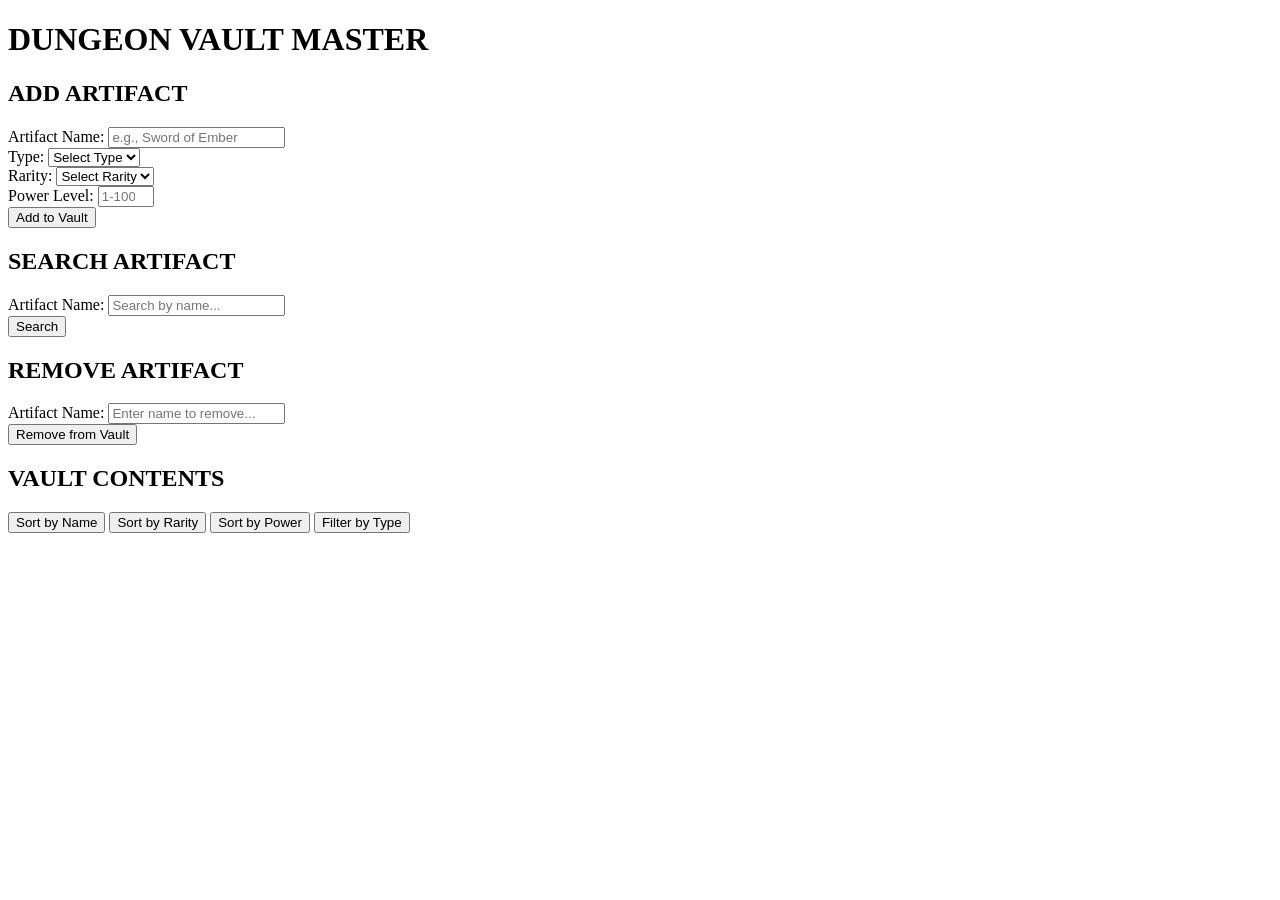
==== homework4/index.html @ 8586189a "Add files for homework4, started basic index.html" ====
<!DOCTYPE html>
<html lang="en">
<head>
  <meta charset="UTF-8">
  <meta name="viewport" content="width=device-width, initial-scale=1.0">
  <title>Dungeon Vault Master</title>
</head>
<body>
  <div class="container">
    <h1>DUNGEON VAULT MASTER</h1>

    <div class="section">
      <h2>ADD ARTIFACT</h2>
      <div class="form-group">
        <label for="artifactName">Artifact Name:</label>
        <input type="text" id="artifactName" placeholder="e.g., Sword of Ember">
      </div>
      <div class="form-group">
        <label for="artifactType">Type:</label>
        <select id="artifactType">
          <option value="">Select Type</option>
          <option value="Weapon">Weapon</option>
          <option value="Armor">Armor</option>
          <option value="Potion">Potion</option>
          <option value="Artifact">Artifact</option>
        </select>
      </div>
      <div class="form-group">
        <label for="artifactRarity">Rarity:</label>
        <select id="artifactRarity">
          <option value="">Select Rarity</option>
          <option value="Common">Common</option>
          <option value="Uncommon">Uncommon</option>
          <option value="Rare">Rare</option>
          <option value="Epic">Epic</option>
          <option value="Legendary">Legendary</option>
        </select>
      </div>
      <div class="form-group">
        <label for="artifactPower">Power Level:</label>
        <input type="number" id="artifactPower" placeholder="1-100" min="1" max="100">
      </div>
      <button onclick="addArtifact()">Add to Vault</button>
      <div id="addMessage" class="message" style="display:none;"></div>
    </div>

    <div class="section">
      <h2>SEARCH ARTIFACT</h2>
      <div class="form-group">
        <label for="searchName">Artifact Name:</label>
        <input type="text" id="searchName" placeholder="Search by name...">
      </div>
      <button onclick="searchArtifact()">Search</button>
      <div id="searchResult" class="message" style="display:none;"></div>
    </div>

    <div class="section">
      <h2>REMOVE ARTIFACT</h2>
      <div class="form-group">
        <label for="removeName">Artifact Name:</label>
        <input type="text" id="removeName" placeholder="Enter name to remove...">
      </div>
      <button onclick="removeArtifact()">Remove from Vault</button>
      <div id="removeMessage" class="message" style="display:none;"></div>
    </div>

    <div class="section">
      <h2>VAULT CONTENTS</h2>
      <div class="controls">
        <button onclick="sortByName()">Sort by Name</button>
        <button onclick="sortByRarity()">Sort by Rarity</button>
        <button onclick="sortByPower()">Sort by Power</button>
        <button onclick="filterByType()">Filter by Type</button>
      </div>
      <div id="vaultDisplay" class="artifact-list"></div>
    </div>
  </div>

  <script src="script.js"></script>
</body>
</html>
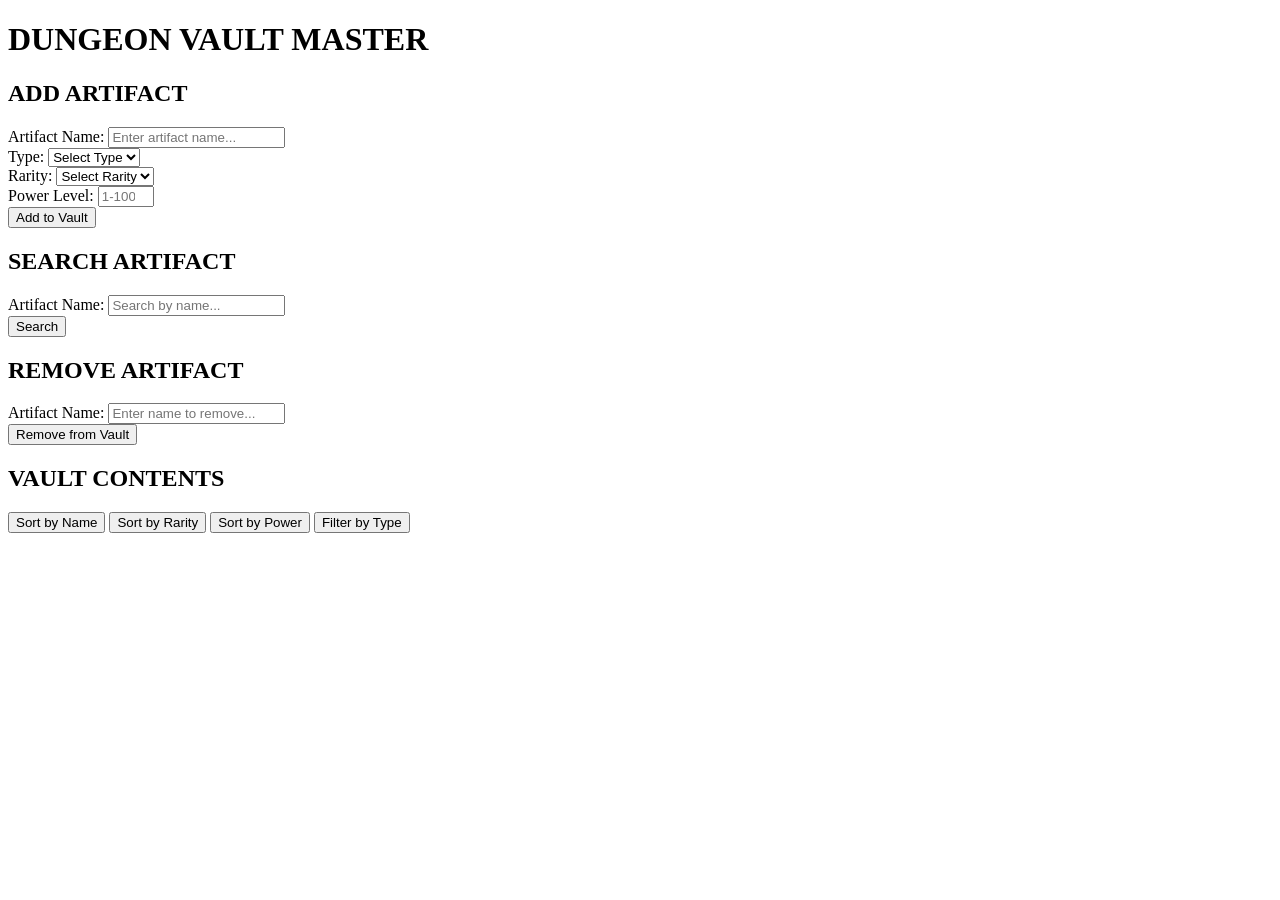
==== commit c06254b1: "Changed some values" ====
--- a/homework4/index.html
+++ b/homework4/index.html
@@ -13,7 +13,7 @@
       <h2>ADD ARTIFACT</h2>
       <div class="form-group">
         <label for="artifactName">Artifact Name:</label>
-        <input type="text" id="artifactName" placeholder="e.g., Sword of Ember">
+        <input type="text" id="artifactName" placeholder="Enter artifact name...">
       </div>
       <div class="form-group">
         <label for="artifactType">Type:</label>
@@ -21,8 +21,7 @@
           <option value="">Select Type</option>
           <option value="Weapon">Weapon</option>
           <option value="Armor">Armor</option>
-          <option value="Potion">Potion</option>
-          <option value="Artifact">Artifact</option>
+          <option value="Accessory">Accessory</option>
         </select>
       </div>
       <div class="form-group">
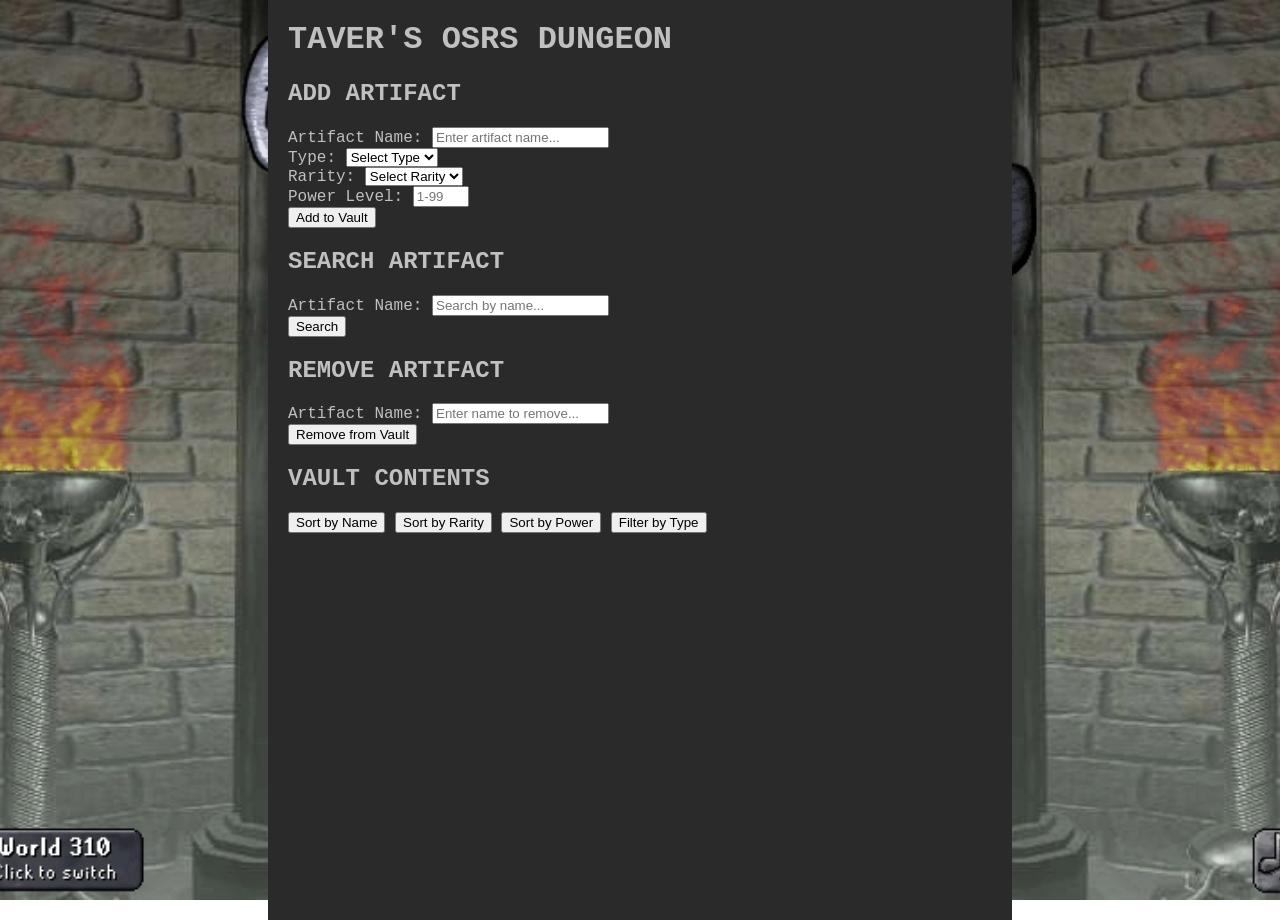
==== commit c221de40: "Added runescape main menu background and some css to force menu to the center, no functionality yet" ====
--- a/homework4/index.html
+++ b/homework4/index.html
@@ -3,11 +3,13 @@
 <head>
   <meta charset="UTF-8">
   <meta name="viewport" content="width=device-width, initial-scale=1.0">
-  <title>Dungeon Vault Master</title>
+  <title>HW4</title>
+  <link rel="stylesheet" href="style.css">
 </head>
 <body>
   <div class="container">
-    <h1>DUNGEON VAULT MASTER</h1>
+    <div class="menu-container">
+    <h1>TAVER'S OSRS DUNGEON</h1>
 
     <div class="section">
       <h2>ADD ARTIFACT</h2>
@@ -37,7 +39,7 @@
       </div>
       <div class="form-group">
         <label for="artifactPower">Power Level:</label>
-        <input type="number" id="artifactPower" placeholder="1-100" min="1" max="100">
+        <input type="number" id="artifactPower" placeholder="1-99" min="1" max="100">
       </div>
       <button onclick="addArtifact()">Add to Vault</button>
       <div id="addMessage" class="message" style="display:none;"></div>
@@ -73,6 +75,7 @@
       </div>
       <div id="vaultDisplay" class="artifact-list"></div>
     </div>
+    </div>
   </div>
 
   <script src="script.js"></script>
--- a/homework4/style.css
+++ b/homework4/style.css
@@ -0,0 +1,22 @@
+body {
+    background-image: url("osrs/background.png");
+    background-size: cover;
+    background-position: center;
+    background-repeat: no-repeat;
+    margin: 0;
+    padding: 0;
+    font-family: 'Courier New', monospace;
+    color: #c0c0c0;
+    display: flex;
+    justify-content: center;
+    align-items: center;
+    height: 100vh;
+}
+
+.menu-container {
+    background: #2a2a2a;
+    padding: 20px;
+    width: 55vw;
+    height: 100vh;
+    overflow-y: auto;
+}
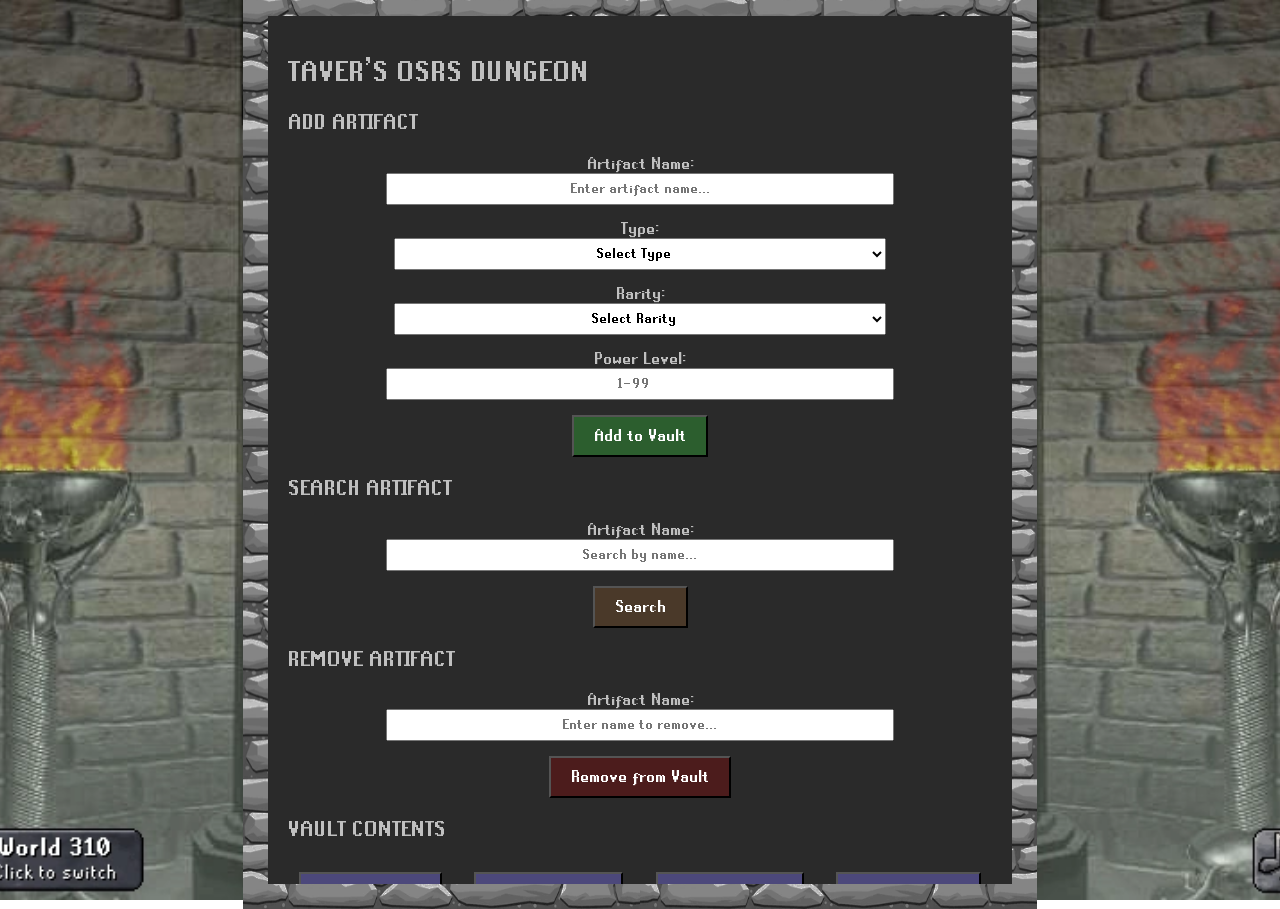
==== commit d1be9e12: "Bunch of changes, mainly color and font for everything, rearranging stuff too" ====
--- a/homework4/index.html
+++ b/homework4/index.html
@@ -41,7 +41,7 @@
         <label for="artifactPower">Power Level:</label>
         <input type="number" id="artifactPower" placeholder="1-99" min="1" max="100">
       </div>
-      <button onclick="addArtifact()">Add to Vault</button>
+      <button class="addButton" onclick="addArtifact()">Add to Vault</button>
       <div id="addMessage" class="message" style="display:none;"></div>
     </div>
 
@@ -51,7 +51,7 @@
         <label for="searchName">Artifact Name:</label>
         <input type="text" id="searchName" placeholder="Search by name...">
       </div>
-      <button onclick="searchArtifact()">Search</button>
+      <button class="searchButton" onclick="searchArtifact()">Search</button>
       <div id="searchResult" class="message" style="display:none;"></div>
     </div>
 
@@ -61,17 +61,17 @@
         <label for="removeName">Artifact Name:</label>
         <input type="text" id="removeName" placeholder="Enter name to remove...">
       </div>
-      <button onclick="removeArtifact()">Remove from Vault</button>
+      <button class="removeButton" onclick="removeArtifact()">Remove from Vault</button>
       <div id="removeMessage" class="message" style="display:none;"></div>
     </div>
 
     <div class="section">
       <h2>VAULT CONTENTS</h2>
       <div class="controls">
-        <button onclick="sortByName()">Sort by Name</button>
-        <button onclick="sortByRarity()">Sort by Rarity</button>
-        <button onclick="sortByPower()">Sort by Power</button>
-        <button onclick="filterByType()">Filter by Type</button>
+        <button class="sortName" onclick="sortByName()">Sort by Name</button>
+        <button class="sortRarity" onclick="sortByRarity()">Sort by Rarity</button>
+        <button class="sortPower" onclick="sortByPower()">Sort by Power</button>
+        <button class="filterType" onclick="filterByType()">Filter by Type</button>
       </div>
       <div id="vaultDisplay" class="artifact-list"></div>
     </div>
--- a/homework4/style.css
+++ b/homework4/style.css
@@ -1,3 +1,13 @@
+@font-face {
+    font-family: 'RunescapeUF';
+    src: url('osrs/runescape_bold.ttf') format('truetype');
+}
+
+h1, h2, h3, label, button, input, select, div, p {
+    font-family: 'RuneScapeUF', sans-serif;
+}
+
+
 body {
     background-image: url("osrs/background.png");
     background-size: cover;
@@ -5,7 +15,7 @@
     background-repeat: no-repeat;
     margin: 0;
     padding: 0;
-    font-family: 'Courier New', monospace;
+    font-family: 'RunescapeUF', monospace;
     color: #c0c0c0;
     display: flex;
     justify-content: center;
@@ -13,10 +23,65 @@
     height: 100vh;
 }
 
+
 .menu-container {
     background: #2a2a2a;
     padding: 20px;
     width: 55vw;
-    height: 100vh;
+    height: 92vh;
     overflow-y: auto;
+    border: 25px solid transparent;
+    border-image: url("osrs/stonebricks.png") 30 round;
+}
+
+.form-group {
+    display: flex;
+    flex-direction: column;
+    align-items: center;
+    margin-bottom: 15px;
+}
+
+.form-group label {
+    text-align: center;
+    font-size: 18px;
+}
+
+.form-group input,
+.form-group select {
+    width: 70%;
+    padding: 6px;
+    font-size: 16px;
+    text-align: center;
+}
+button {
+    display: block;
+    margin: 10px auto;
+    text-align: center;
+    padding: 10px 20px;
+    font-size: 18px;
+    cursor: pointer;
+    color: white;
+}
+
+.controls {
+    display: flex;
+    justify-content: center;
+    gap: 10px;
+    margin: 15px 0;
+}
+
+.addButton {
+    background-color: #2c5e2e;
+}
+
+.searchButton {
+    background-color: #4a3929;
+}
+
+.removeButton {
+    background-color: #4c1c1c;
+}
+
+.sortName, .sortRarity, .sortPower, .filterType {
+    background-color: #4c487b;
 }
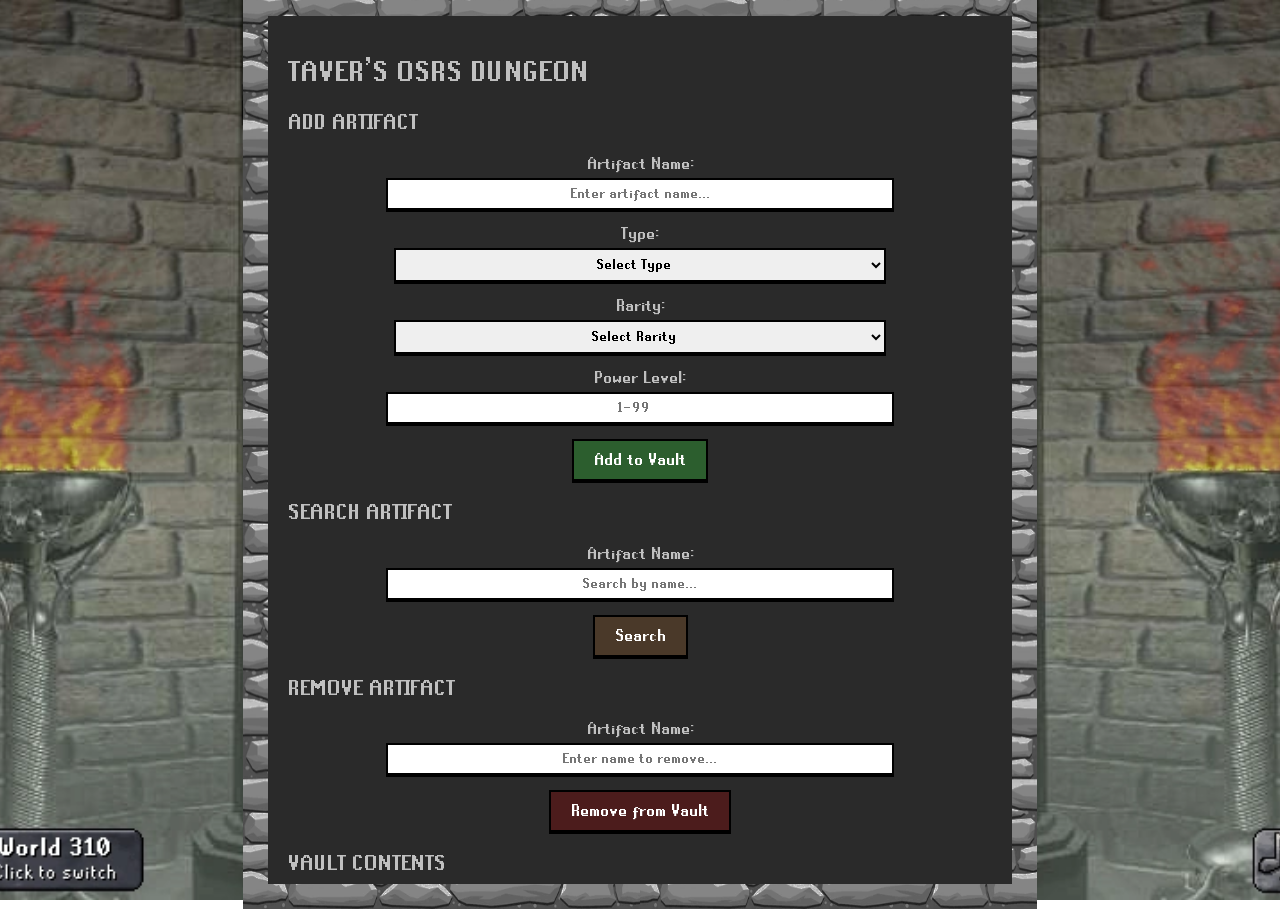
==== commit 34dddfbe: "added functionality for hashing.js" ====
--- a/homework4/index.html
+++ b/homework4/index.html
@@ -67,17 +67,11 @@
 
     <div class="section">
       <h2>VAULT CONTENTS</h2>
-      <div class="controls">
-        <button class="sortName" onclick="sortByName()">Sort by Name</button>
-        <button class="sortRarity" onclick="sortByRarity()">Sort by Rarity</button>
-        <button class="sortPower" onclick="sortByPower()">Sort by Power</button>
-        <button class="filterType" onclick="filterByType()">Filter by Type</button>
-      </div>
       <div id="vaultDisplay" class="artifact-list"></div>
     </div>
     </div>
   </div>
 
-  <script src="script.js"></script>
+  <script src="hashing.js"></script>
 </body>
 </html>
--- a/homework4/style.css
+++ b/homework4/style.css
@@ -44,6 +44,7 @@
 .form-group label {
     text-align: center;
     font-size: 18px;
+    margin-bottom: 5px;
 }
 
 .form-group input,
@@ -52,6 +53,8 @@
     padding: 6px;
     font-size: 16px;
     text-align: center;
+    border: 2px solid #000;
+    box-shadow: 0 2px 0 #000;
 }
 button {
     display: block;
@@ -61,6 +64,8 @@
     font-size: 18px;
     cursor: pointer;
     color: white;
+    border: 2px solid #000;
+    box-shadow: 0 2px 0 #000;
 }
 
 .controls {
@@ -82,6 +87,16 @@
     background-color: #4c1c1c;
 }
 
-.sortName, .sortRarity, .sortPower, .filterType {
-    background-color: #4c487b;
+.artifact-list {
+    background: #535353;
+    border: 2px solid #000;
+    box-shadow: 0 2px 0 #000;
+    padding: 10px;
+    min-height: 140px;
+    max-height: 260px;
+    overflow-y: auto;
+}
+.artifact-item {
+    border-bottom: 1px solid #444;
+    padding: 8px 0;
 }
